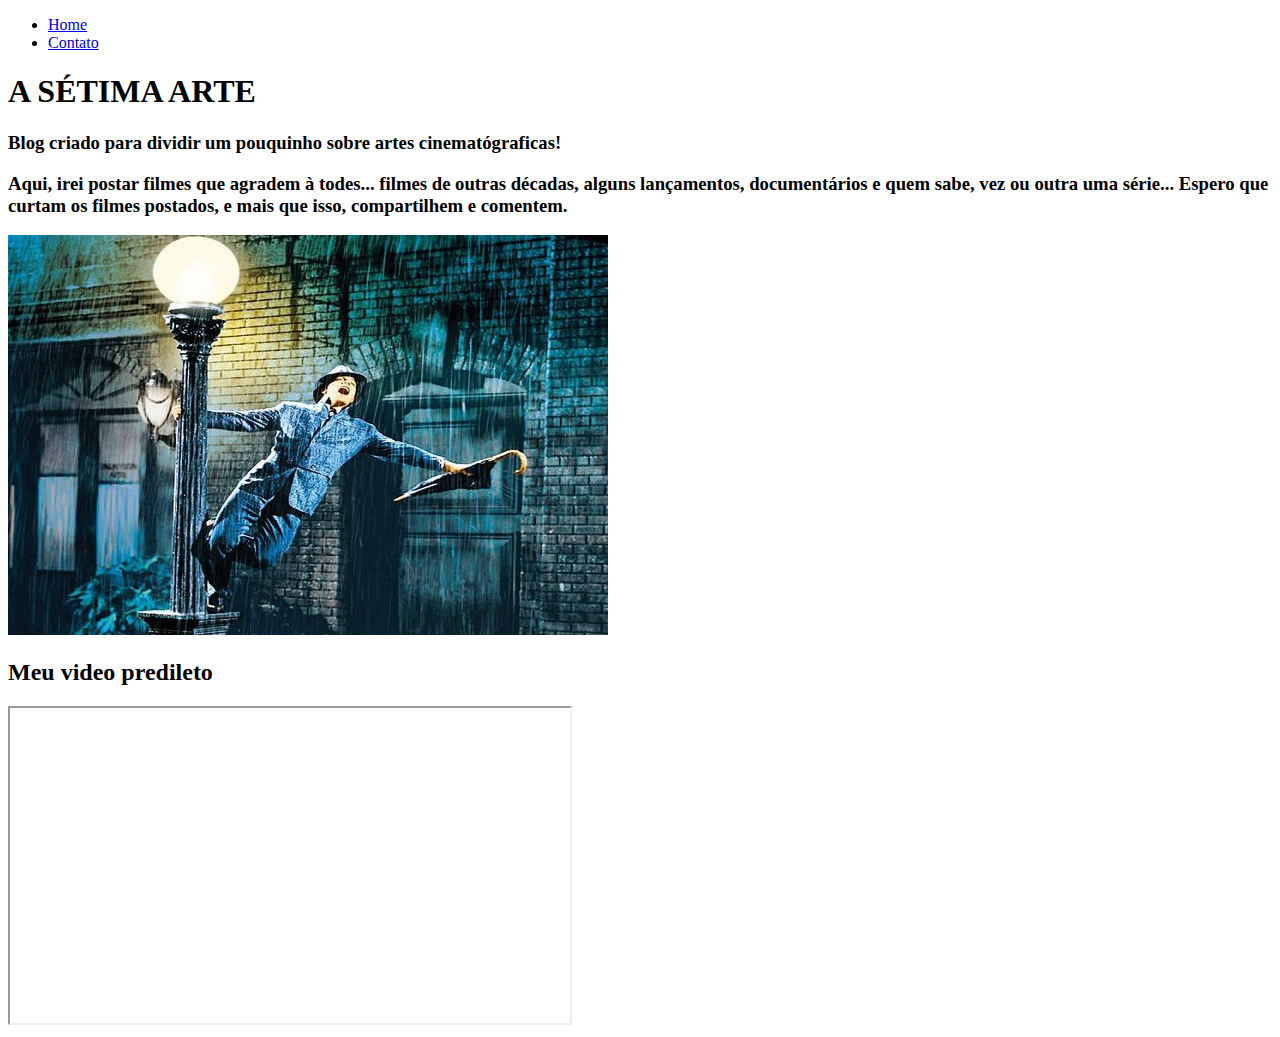
==== index.html @ c9da4c3e "Pagina Web - 01" ====
<!DOCTYPE html>
<html lang="pt-br">
<head>
    <meta charset="UTF-8">
    <meta http-equiv="X-UA-Compatible" content="IE=edge">
    <meta name="viewport" content="width=device-width, initial-scale=1.0">
    <title>Meu Perfil</title>
</head>
<body>

    <ul>
        <li>
            <a href="index.html">Home</a>
        </li>
        
        <li>
            <a href="contato.html">Contato</a>
        </li>
    </ul>
<h1> A SÉTIMA ARTE</h1>

<p>
    <h3>Blog criado para dividir um pouquinho sobre artes cinematógraficas! </h3> 
    
</p>
<p><H3> Aqui, irei postar filmes que agradem à todes... filmes de outras décadas, 
    alguns lançamentos, documentários e quem sabe, vez ou outra uma série... 
    Espero que curtam os filmes postados, e mais que isso, compartilhem e comentem.
</H3>
    
</p>

<img src="assets/img/genekellysite-600x400.jpg" alt="Foto do administrador">

<h2>Meu video predileto</h2>

<iframe <iframe width="560" height="315" src="https://www.youtube.com/embed/swloMVFALXw" 
title="YouTube video player" frameborder="20"
 allow="accelerometer; autoplay; clipboard-write; encrypted-media; gyroscope; picture-in-picture" 
 allowfullscreen></iframe></iframe>    

</body>
</html>
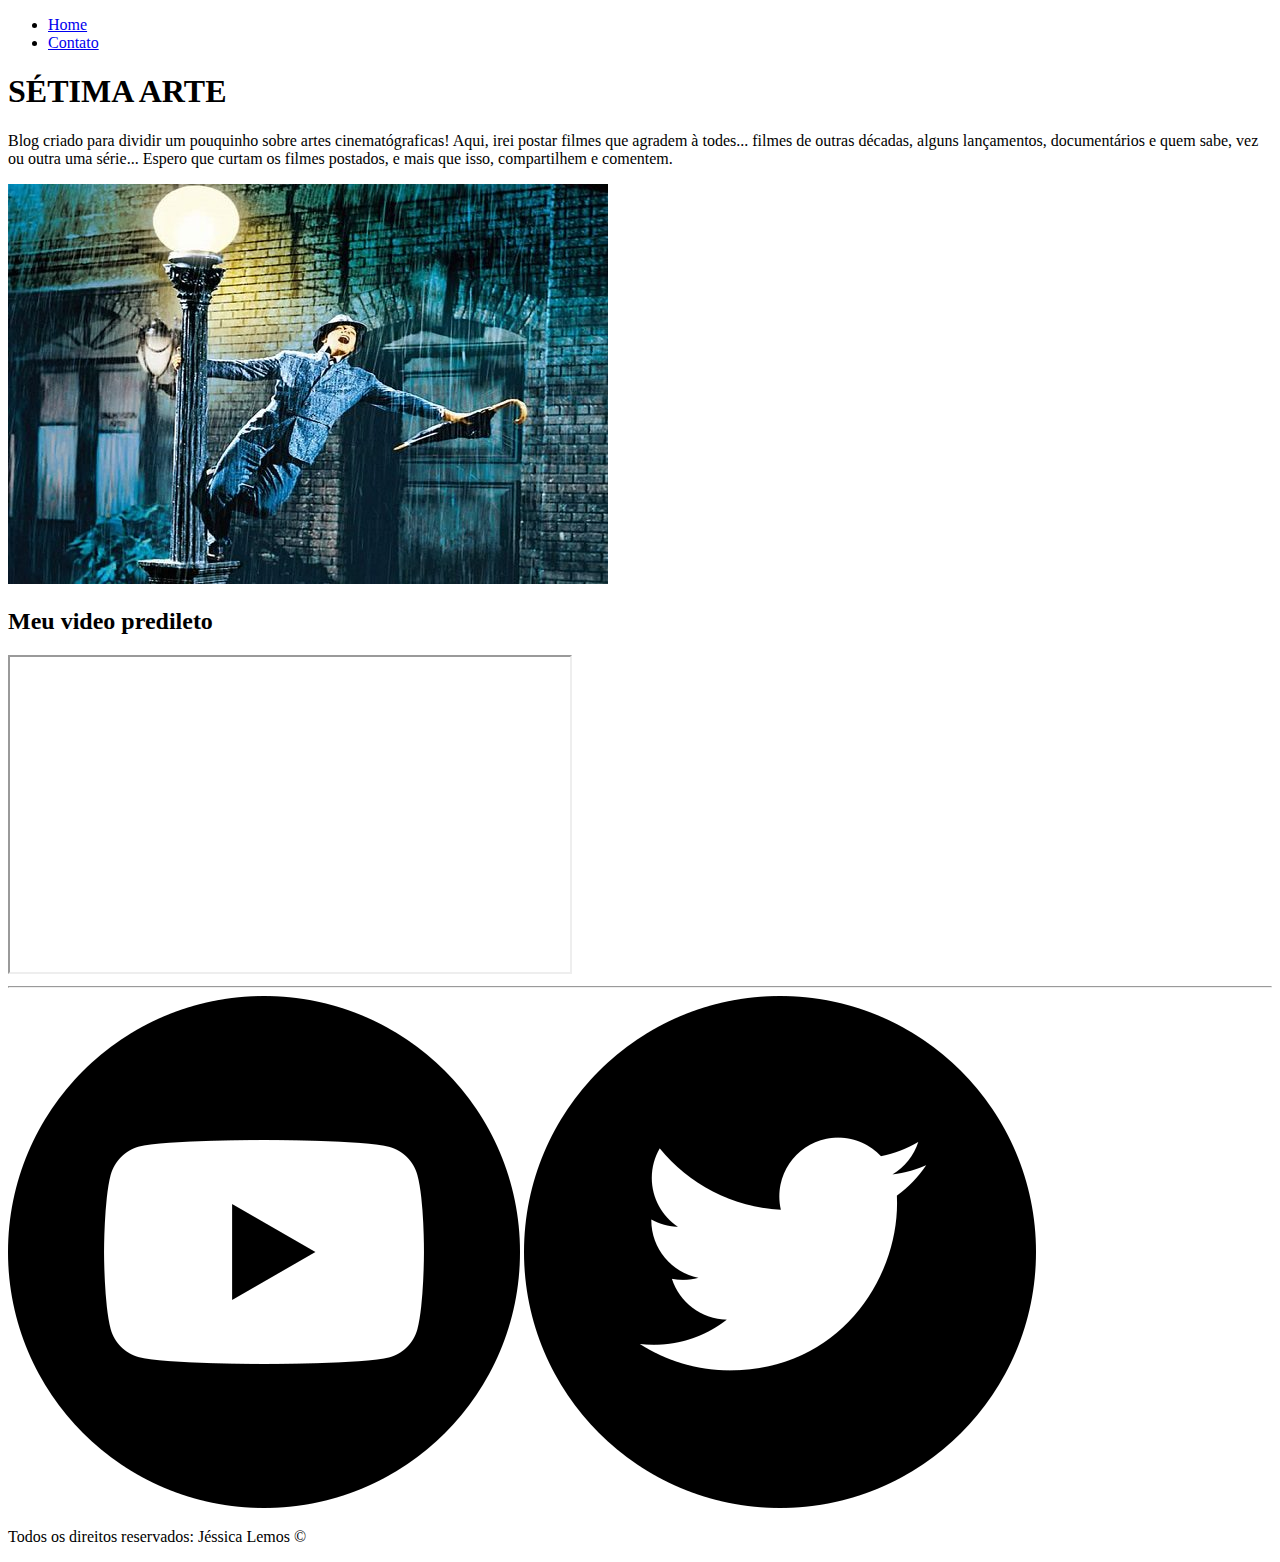
==== commit 1d6b989e: "Implementação de todo o estilo do site, utilizando CSS puro" ====
--- a/index.html
+++ b/index.html
@@ -5,10 +5,11 @@
     <meta http-equiv="X-UA-Compatible" content="IE=edge">
     <meta name="viewport" content="width=device-width, initial-scale=1.0">
     <title>Meu Perfil</title>
-</head>
-<body>
+    <link rel="stylesheet" href="assets/css/style.css">
+    </head>
+    <body>
 
-    <ul>
+      <ul id ="menu">
         <li>
             <a href="index.html">Home</a>
         </li>
@@ -17,27 +18,49 @@
             <a href="contato.html">Contato</a>
         </li>
     </ul>
-<h1> A SÉTIMA ARTE</h1>
 
-<p>
-    <h3>Blog criado para dividir um pouquinho sobre artes cinematógraficas! </h3> 
+    <h1 class="center">SÉTIMA ARTE </h1>
+    <div class="container">
+      
+        <div class ="p-30">
+            <p class="justify">
+                Blog criado para dividir um pouquinho sobre artes cinematógraficas! 
+                Aqui, irei postar filmes que agradem à todes... filmes de outras décadas, 
+                alguns lançamentos, documentários e quem sabe, vez ou outra uma série... 
+                Espero que curtam os filmes postados, e mais que isso, compartilhem e comentem.
+            </p>
+        </div>
+       
+        <div>
+            <img class= "br-50 wh-300 p-30"src="assets/img/genekellysite-600x400.jpg" alt="Foto do administrador">
+        </div>
+       
+    </div>
+</head>
+</body>
+
+
+<h2 class="center">Meu video predileto</h2>
+<div class="container mb-50">
+    <iframe <iframe width="560" height="315" src="https://www.youtube.com/embed/swloMVFALXw" 
+    title="YouTube video player" frameborder="20"
+     allow="accelerometer; autoplay; clipboard-write; encrypted-media; gyroscope; picture-in-picture" 
+     allowfullscreen></iframe></iframe> 
+</div>   
+<hr>
+<footer>
     
-</p>
-<p><H3> Aqui, irei postar filmes que agradem à todes... filmes de outras décadas, 
-    alguns lançamentos, documentários e quem sabe, vez ou outra uma série... 
-    Espero que curtam os filmes postados, e mais que isso, compartilhem e comentem.
-</H3>
-    
-</p>
+    <div class="container">
+        <a href="https://www.youtube.com/" target="_blanck"><img class="tm-social p-30" src="assets/img/youtube.png" alt="logo do YouTube"></a>
 
-<img src="assets/img/genekellysite-600x400.jpg" alt="Foto do administrador">
+        <a href="https://twitter.com/"target="_blanck"><img class="tm-social p-30" src="assets/img/twitter.png" alt="logo do twitter"></a>
+        
 
-<h2>Meu video predileto</h2>
-
-<iframe <iframe width="560" height="315" src="https://www.youtube.com/embed/swloMVFALXw" 
-title="YouTube video player" frameborder="20"
- allow="accelerometer; autoplay; clipboard-write; encrypted-media; gyroscope; picture-in-picture" 
- allowfullscreen></iframe></iframe>    
+    </div>
+        <p class ="center">
+            Todos os direitos reservados: Jéssica Lemos &copy;
+        </p>
+</footer>
 
 </body>
 </html>